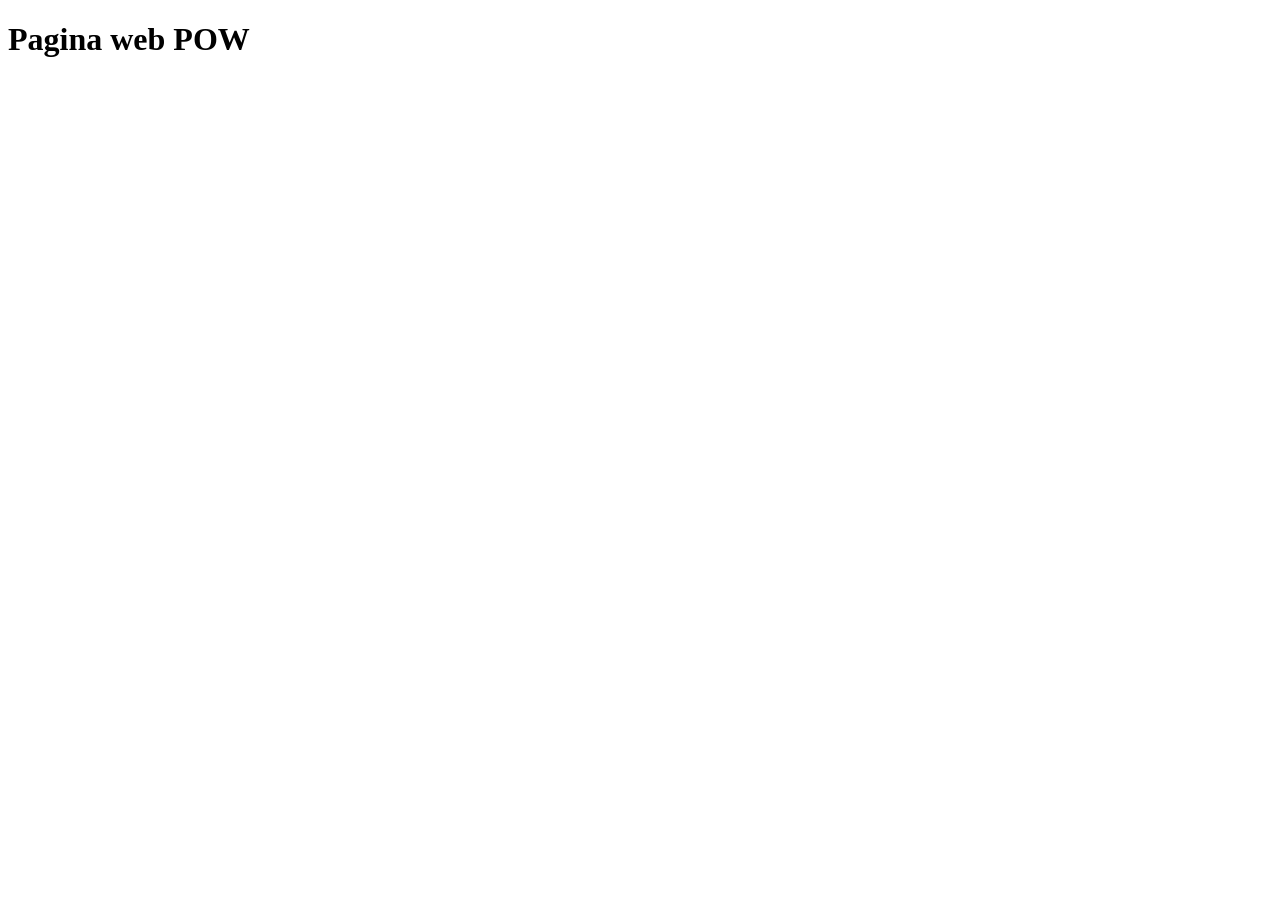
==== index.html @ 0d038f86 "Rename Index.html to index.html" ====
<!DOCTYPE html>
<html lang="es">
<head>
    <meta charset="UTF-8">
    <meta name="viewport" content="width=device-width, initial-scale=1.0">
    <title>Pagina web POW</title>
</head>
<body>
<h1>Pagina web POW</h1>
</body>
</html>
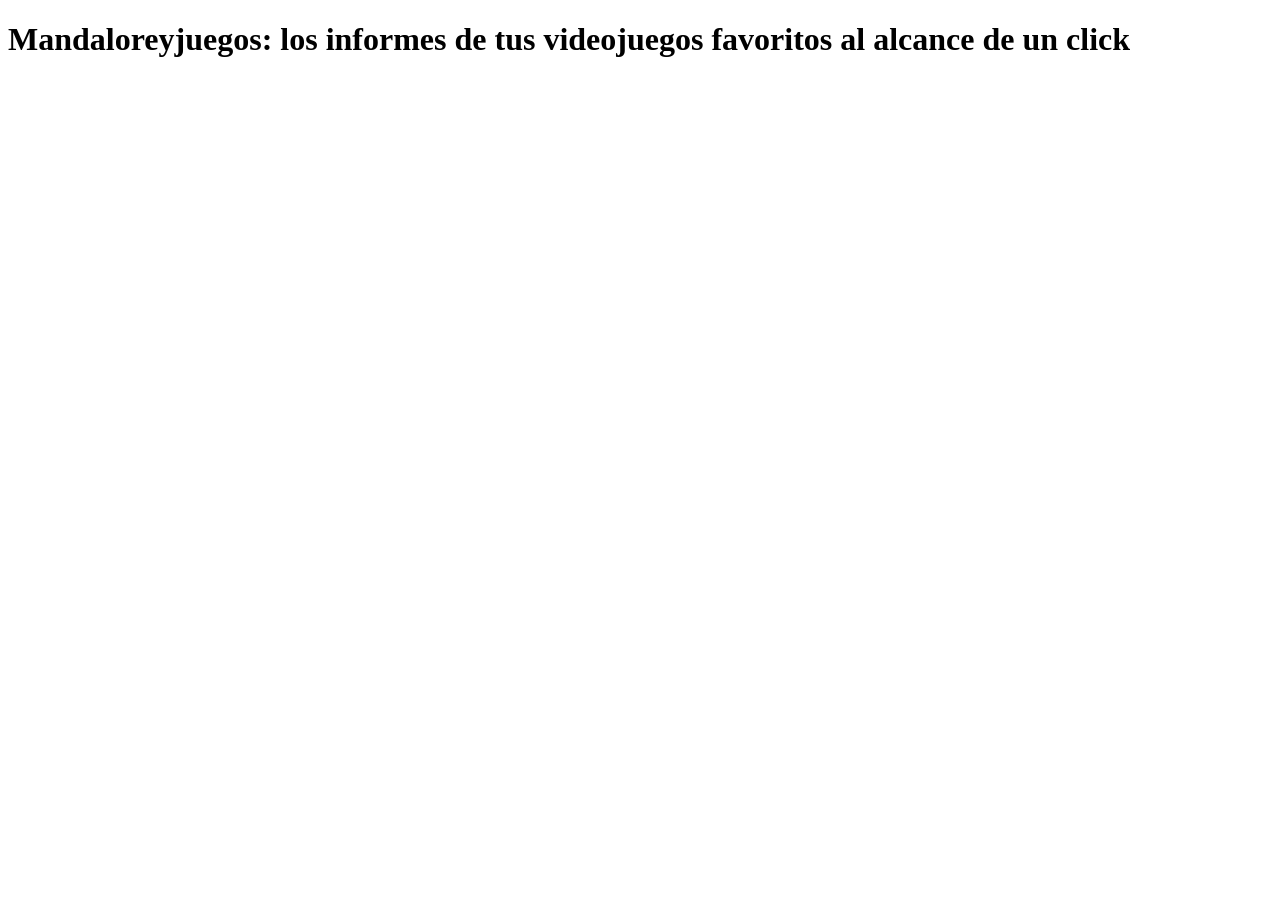
==== commit 01f2f42c: "Add files via upload" ====
--- a/index.html
+++ b/index.html
@@ -4,8 +4,23 @@
     <meta charset="UTF-8">
     <meta name="viewport" content="width=device-width, initial-scale=1.0">
     <title>Pagina web POW</title>
+    <meta name="description" content="Tu punto de encuentro definitivo en el mundo del gaming: un espacio creado por y para jugadores donde encontrarás las últimas noticias del sector,guías paso a paso y hasta los lanzamientos más potentes en PC, PlayStation, Xbox y Nintendo hasta los secretos del desarrollo indie, aquí vivimos los videojuegos con la misma pasión que tú. ¡Entra, ponte los cascos y forma parte del juego!">
+    <meta name="keywords" content="videojuegos, VR, soulslike, Switch, pc, PlayStation, gaming, Xbox, steam, guias, mejores videojuegos rpg existentes, Todas las categorias,  ">
+    <meta name="Subject" content="videojuegos">
+    <meta name="author" content="Diego Escudero">
+    <meta name="robots" content="index,follow">
+    <!--Las keywords no sirven para nada-->
+    <!-- Favicon package generated by Favicon.im Generator -->
+<link rel="icon" type="image/x-icon" href="/Imagenes/android-chrome-512x512.png">
+<link rel="icon" type="image/png" sizes="16x16" href="/Imagenes/android-chrome-512x512.png">
+<link rel="icon" type="image/png" sizes="32x32" href="/Imagenes/android-chrome-512x512.png">
+<link rel="apple-touch-icon" sizes="180x180" href="/Imagenes/android-chrome-512x512.png">
+<link rel="icon" type="image/png" sizes="192x192" href="/Imagenes/android-chrome-512x512.png">
+<link rel="icon" type="image/png" sizes="512x512" href="/Imagenes/android-chrome-512x512.png">
+<meta name="theme-color" content="#ffffff">
 </head>
 <body>
-<h1>Pagina web POW</h1>
+<h1>Mandaloreyjuegos: los informes de tus videojuegos favoritos al alcance de un click</h1>
+
 </body>
-</html>
+</html>
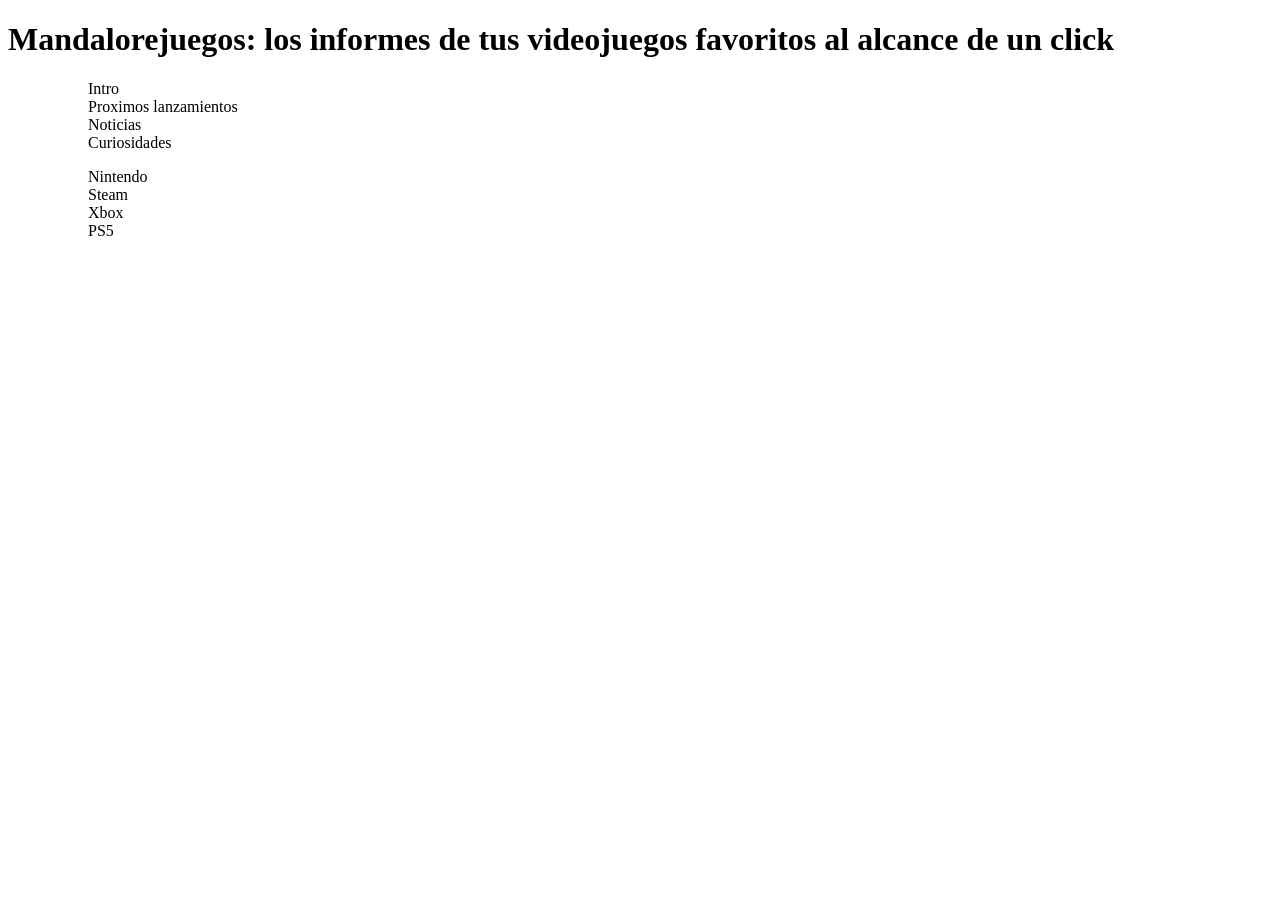
==== commit 88eb7a9b: "Add files via upload" ====
--- a/index.html
+++ b/index.html
@@ -20,7 +20,25 @@
 <meta name="theme-color" content="#ffffff">
 </head>
 <body>
-<h1>Mandaloreyjuegos: los informes de tus videojuegos favoritos al alcance de un click</h1>
-
+<h1>Mandalorejuegos: los informes de tus videojuegos favoritos al alcance de un click</h1>
+<ul>
+    <ol>Intro</ol>
+    <ol>Proximos lanzamientos</ol>
+    <ol>Noticias</ol>
+    <ol>Curiosidades</ol>
+</ul>
+<ul>
+    <ol>Nintendo</ol>
+    <ol>Steam</ol>
+    <ol>Xbox</ol>
+    <ol>PS5</ol>
+</ul>
+<img src="" alt="">
+<p></p>
+<img src="" alt="">
+<p></p>
+<img src="" alt="">
+<p></p>
+<footer></footer>
 </body>
 </html>
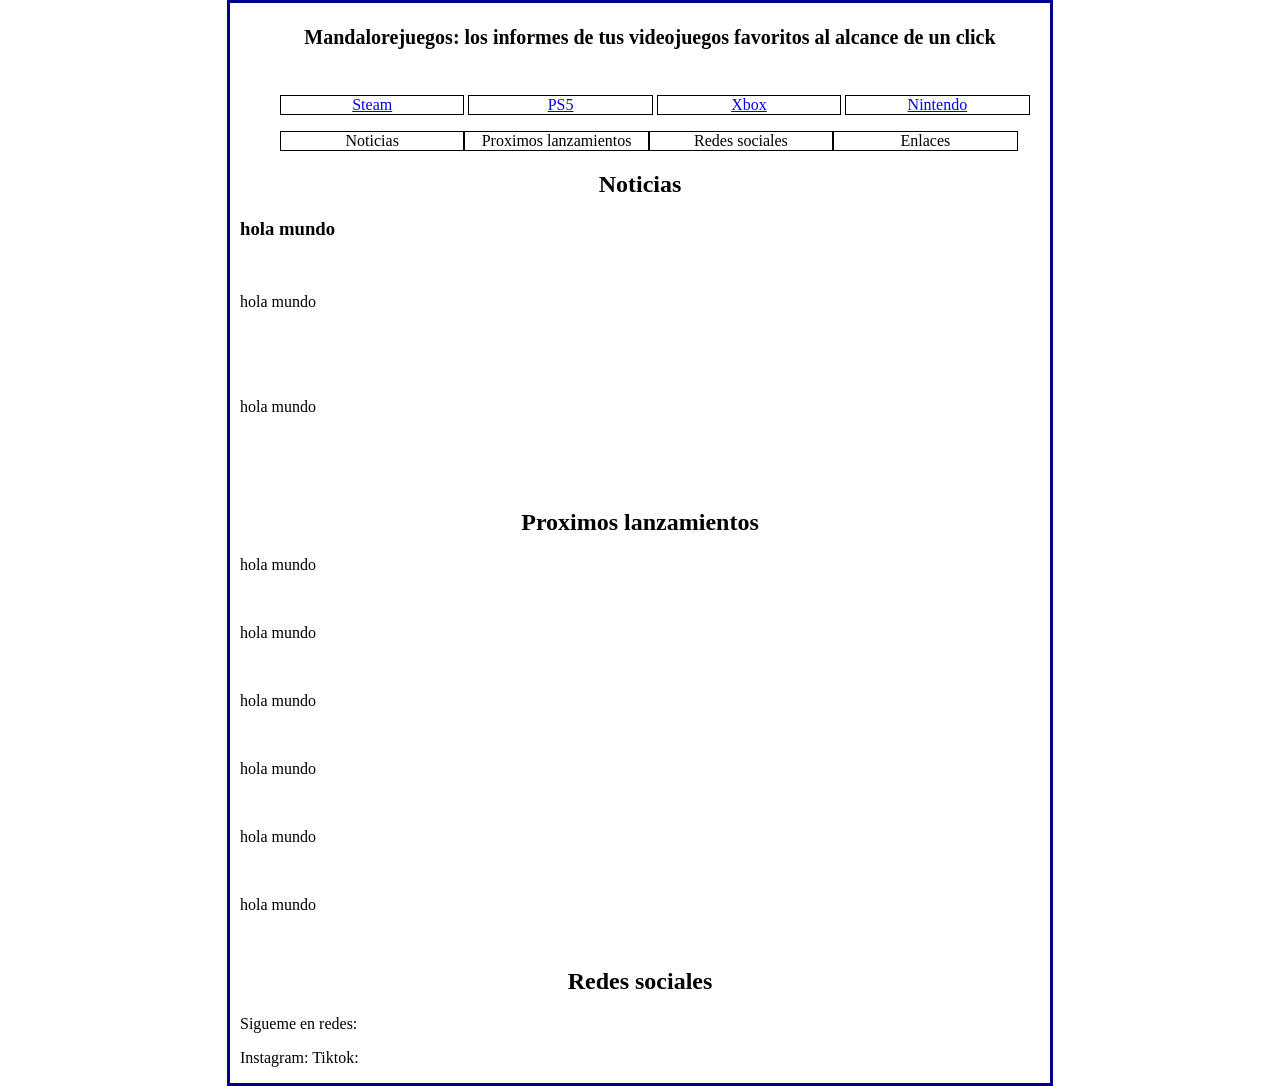
==== commit 8ad55ccb: "Add files via upload" ====
--- a/index.html
+++ b/index.html
@@ -3,12 +3,14 @@
 <head>
     <meta charset="UTF-8">
     <meta name="viewport" content="width=device-width, initial-scale=1.0">
+    <link rel="stylesheet" href="Principal.css">
     <title>Pagina web POW</title>
     <meta name="description" content="Tu punto de encuentro definitivo en el mundo del gaming: un espacio creado por y para jugadores donde encontrarás las últimas noticias del sector,guías paso a paso y hasta los lanzamientos más potentes en PC, PlayStation, Xbox y Nintendo hasta los secretos del desarrollo indie, aquí vivimos los videojuegos con la misma pasión que tú. ¡Entra, ponte los cascos y forma parte del juego!">
     <meta name="keywords" content="videojuegos, VR, soulslike, Switch, pc, PlayStation, gaming, Xbox, steam, guias, mejores videojuegos rpg existentes, Todas las categorias,  ">
     <meta name="Subject" content="videojuegos">
     <meta name="author" content="Diego Escudero">
     <meta name="robots" content="index,follow">
+    <link rel="canonical" href="https://diego-escudero0007.github.io/">
     <!--Las keywords no sirven para nada-->
     <!-- Favicon package generated by Favicon.im Generator -->
 <link rel="icon" type="image/x-icon" href="/Imagenes/android-chrome-512x512.png">
@@ -20,25 +22,61 @@
 <meta name="theme-color" content="#ffffff">
 </head>
 <body>
+<header>
 <h1>Mandalorejuegos: los informes de tus videojuegos favoritos al alcance de un click</h1>
-<ul>
-    <ol>Intro</ol>
-    <ol>Proximos lanzamientos</ol>
-    <ol>Noticias</ol>
-    <ol>Curiosidades</ol>
-</ul>
-<ul>
-    <ol>Nintendo</ol>
-    <ol>Steam</ol>
-    <ol>Xbox</ol>
-    <ol>PS5</ol>
-</ul>
+</header>
+<nav>
+    <ul>
+        <li id="steam"><a href="steam/Index.html">Steam</a></li>
+        <li id="PS5"><a href="PS5/Index.html">PS5</a></li>
+        <li id="Xbox"><a href="Xbox/Index.html">Xbox</a></li>
+        <li id="Nintendo"><a href="Nintendo/Index.html">Nintendo</a></li>
+    </ul>
+    <ul>
+        <li>Noticias</li><li>Proximos lanzamientos</li><li>Redes sociales</li><li>Enlaces</li>
+    </ul>
+
+</nav>
+<main>
+    <section>
+        <h2>Noticias</h2>
+<h3>hola mundo</h3>
+<img src="" alt="">
+<p>hola mundo</p>
+<h3></h3>
 <img src="" alt="">
 <p></p>
 <img src="" alt="">
-<p></p>
+<p>hola mundo</p>
+<h3></h3>
 <img src="" alt="">
 <p></p>
-<footer></footer>
+<h3></h3>
+<img src="" alt="">
+<p></p>
+    </section>
+    <section>
+    <h2>Proximos lanzamientos</h2>
+<p>hola mundo</p>
+<img src="" alt="">
+<p>hola mundo</p>
+<img src="" alt="">
+<p>hola mundo</p>
+<img src="" alt="">
+<p>hola mundo</p>
+<img src="" alt="">
+<p>hola mundo</p>
+<img src="" alt="">
+<p>hola mundo</p>
+<img src="" alt="">
+</section>
+    <h2>Redes sociales</h2>
+<p>Sigueme en redes:</p>
+Instagram:
+Tiktok:
+</main>
+<footer>
+<p></p>
+</footer>
 </body>
 </html>
--- a/Principal.css
+++ b/Principal.css
@@ -0,0 +1,36 @@
+body{
+border: 3px solid darkblue;
+margin: auto;
+width: 800px;
+padding: 0 10px;
+
+}
+h1{
+Color:black;
+font-size: 20px;
+padding: 10px 20px 30px 40px;
+text-align: center;
+margin-bottom: 0;
+}
+ol{
+padding: 0;
+}
+li{
+    margin: top 0; ;
+    background-color: white;
+    display: inline-block;
+    width: 24%;
+    color:black;
+    text-align: center;
+    border: 1px solid black;
+}
+h2{
+text-align: center;
+}
+section{
+
+}
+p{
+
+}
+
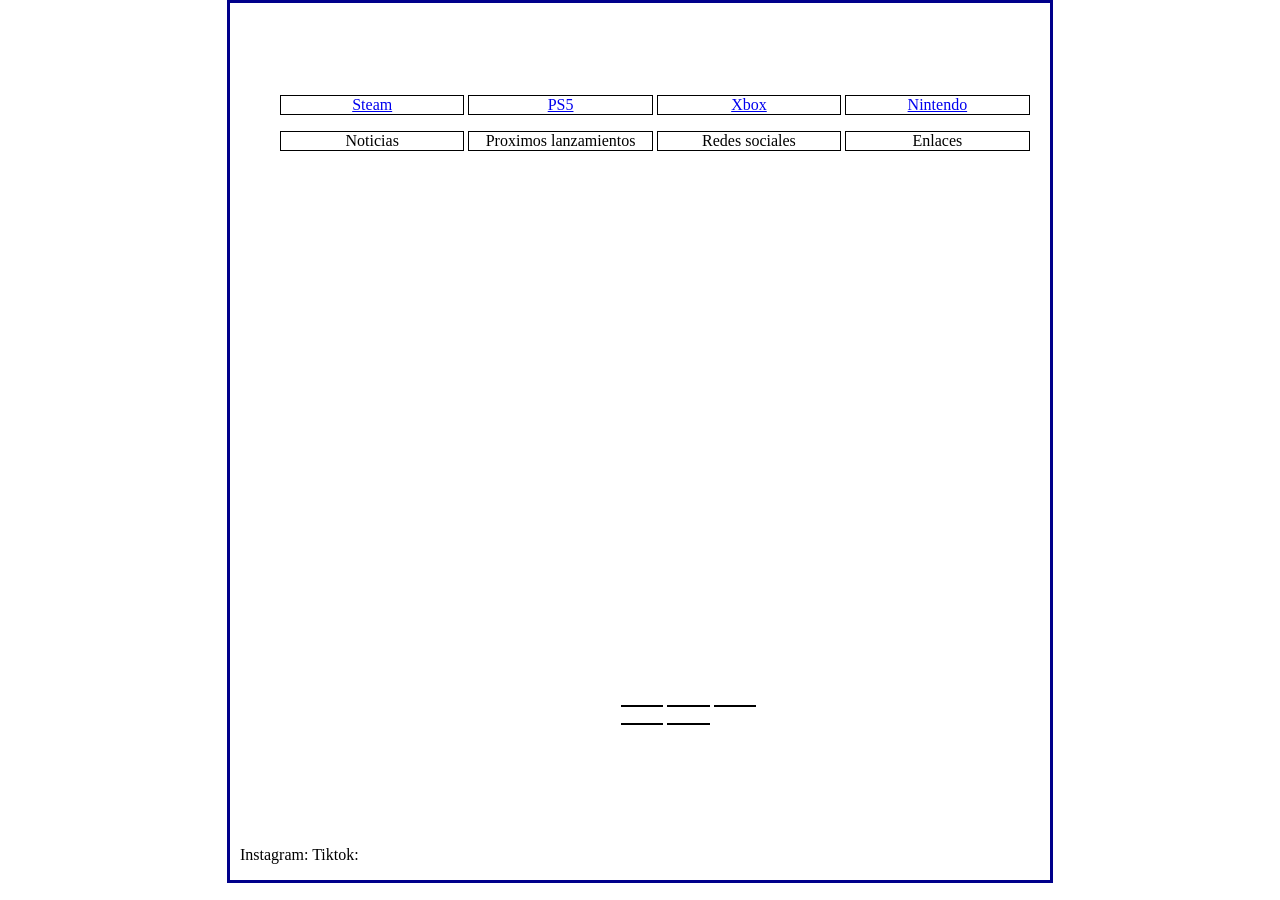
==== commit f7ec31e2: "Add files via upload" ====
--- a/index.html
+++ b/index.html
@@ -33,7 +33,10 @@
         <li id="Nintendo"><a href="Nintendo/Index.html">Nintendo</a></li>
     </ul>
     <ul>
-        <li>Noticias</li><li>Proximos lanzamientos</li><li>Redes sociales</li><li>Enlaces</li>
+        <li>Noticias</li>
+        <li>Proximos lanzamientos</li>
+        <li>Redes sociales</li>
+        <li>Enlaces</li>
     </ul>
 
 </nav>
@@ -43,17 +46,17 @@
 <h3>hola mundo</h3>
 <img src="" alt="">
 <p>hola mundo</p>
-<h3></h3>
+<h3>algo</h3>
 <img src="" alt="">
-<p></p>
+<p>Algo</p>
 <img src="" alt="">
 <p>hola mundo</p>
-<h3></h3>
+<h3>algo</h3>
 <img src="" alt="">
-<p></p>
-<h3></h3>
+<p>algo</p>
+<h3>algo</h3>
 <img src="" alt="">
-<p></p>
+<p>algo</p>
     </section>
     <section>
     <h2>Proximos lanzamientos</h2>
@@ -70,6 +73,16 @@
 <p>hola mundo</p>
 <img src="" alt="">
 </section>
+<section>
+<h2>Enlaces importantes</h2>
+<ol>
+    <li></li> 
+    <li></li>
+    <li></li>
+    <li></li>
+    <li></li>
+</ol>
+</section>
     <h2>Redes sociales</h2>
 <p>Sigueme en redes:</p>
 Instagram:
--- a/Principal.css
+++ b/Principal.css
@@ -3,34 +3,42 @@
 margin: auto;
 width: 800px;
 padding: 0 10px;
-
+background-image:url(Imagenes/Fondo\ pricipal.jpg);
+background-repeat:no-repeat;
+background-position: center ;
+background-size:cover ;
+background-attachment: fixed;
 }
 h1{
-Color:black;
+Color:white;
 font-size: 20px;
 padding: 10px 20px 30px 40px;
 text-align: center;
 margin-bottom: 0;
 }
-ol{
+ol :hover{
 padding: 0;
+
 }
 li{
-    margin: top 0; ;
+    margin: top 0; 
     background-color: white;
     display: inline-block;
     width: 24%;
     color:black;
     text-align: center;
     border: 1px solid black;
+    
 }
 h2{
 text-align: center;
+color: white;
 }
 section{
-
+display: inline-block;
+color: white;
 }
 p{
-
+color: white;
 }
 
